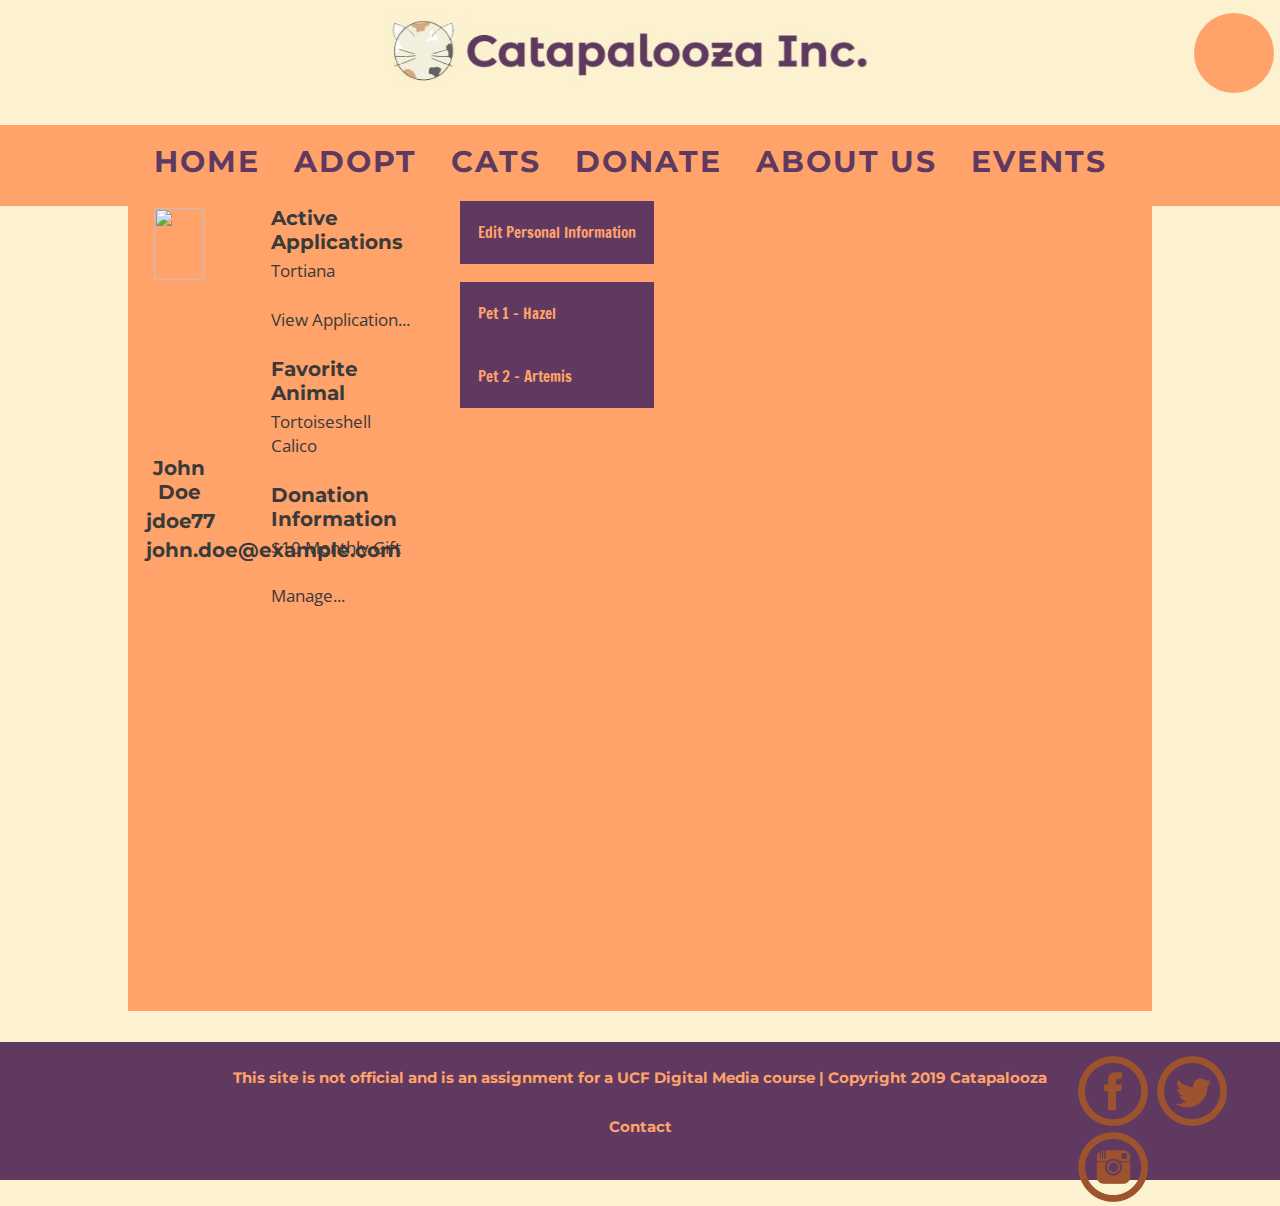
==== wd40-DS1/account.html @ 1e004861 "Edits to Accounts page" ====
<!DOCTYPE html>
<html>
<head>
	<meta charset="UTF-8">
	<title>Account Page</title>
	<link rel="stylesheet" type="text/css" href="css/styles2.css">
	<script src="https://ajax.googleapis.com/ajax/libs/jquery/1.8.3/jquery.min.js"></script>
	<link href='https://fonts.googleapis.com/css?family=Francois+One' rel='stylesheet' type='text/css'>
	<link href='https://fonts.googleapis.com/css?family=Montserrat:700,400' rel='stylesheet' type='text/css'>
	<link href='https://fonts.googleapis.com/css?family=Open+Sans' rel='stylesheet' type='text/css'>
    <script type="text/javascript" src="script.js"></script>
    <link rel="stylesheet" href="https://unpkg.com/purecss@1.0.1/build/pure-min.css" integrity="sha384-oAOxQR6DkCoMliIh8yFnu25d7Eq/PHS21PClpwjOTeU2jRSq11vu66rf90/cZr47" crossorigin="anonymous">
</head>
<body id="Account">

  <div id="page-wrap">
	<div class="header">
		<div class="accountman" id="login"></div>
        <div class="accountman pure-u-1-1" id="signin">
        <form class="form" id="form1">

          <p class="username pure-u-2-5">
            <input name="username" type="text" class="validate[required,custom[onlyLetter],length[0,100]] feedback-input" placeholder="username" id="username" /></p>
            <p class="password pure-u-2-5"><input name="password" type="text" class="validate[required,custom[onlyLetter],length[0,100]] feedback-input" placeholder="password" id="password" />
            </p>
            <input type="button" class="button_blue pure-u-1-5" id="yikes" value="Login">
            </form>
        </div>
        <div id="logo">
                        <a href="home.html"><img id="logoimage" src="images/logo.JPG" alt="Logo"></a>

        </div>
				<nav>
            <ul class="nav-bar">
                <li><a href="home.html">Home</a></li>
                <li ><a href="adopt.html" >Adopt</a></li>
                <li><a href="cats.html">Cats</a></li>
                <li><a href="donate.html">Donate</a></li>
                <li><a href="about.html">About Us</a></li>
                <li><a href="events.html">events</a></li>

            </ul>
        </nav>

   </div>

    </div>

    <div class="accountarea">
        <div class="section1 pure-u-6-24">
        <img src="https://picsum.photos/200/300">
        <h3>John Doe</h3>
        <h3>jdoe77</h3>
        <h3>john.doe@example.com</h3>
        </div>
        <div class="section4 pure-u-3-8">
        <h3>Active Applications</h3>
        <p>Tortiana</p>
				<p>View Application...</p>
        <h3>Favorite Animal</h3>
        <p>Tortoiseshell Calico</p>
        <h3>Donation Information</h3>
        <p>$10 Monthly Gift</p>
				<p class="link">Manage...</p>
        </div>

        <div class="section6 pure-u-13-24">

        <button type="button" class="collapsible" id="collapsible">Edit Personal Information</button>
            <div class="content">
            <p>Email:</p>
						<p>Username:</p>
						<p class="link">Change password...</p>
            </div>

						<br>

            <button type="button" class="collapsible" id="collapsible">Pet 1 - Hazel</button>
            <div class="content">
            <p>Lorem ipsum dolor sit amet, consectetur adipisicing elit, sed do eiusmod tempor incididunt ut labore et dolore magna aliqua. Ut enim ad minim veniam, quis nostrud exercitation ullamco laboris nisi ut aliquip ex ea commodo consequat.</p>
						<p class="link">Edit...</p>
						</div>

            <button type="button" class="collapsible" id="collapsible">Pet 2 - Artemis</button>
            <div class="content">
            <p>Lorem ipsum dolor sit amet, consectetur adipisicing elit, sed do eiusmod tempor incididunt ut labore et dolore magna aliqua. Ut enim ad minim veniam, quis nostrud exercitation ullamco laboris nisi ut aliquip ex ea commodo consequat.</p>
						<p class="link">Edit...</p>
						</div>

        </div>

    </div>

    <script>
var coll = document.getElementsByClassName("collapsible");
var i;

for (i = 0; i < coll.length; i++) {
  coll[i].addEventListener("click", function() {
    this.classList.toggle("active");
    var content = this.nextElementSibling;
    if (content.style.display === "block") {
      content.style.display = "none";
    } else {
      content.style.display = "block";
    }
  });
}
</script>

<footer>
    <div class="footer-social pure-u-1-5" >
        <ul>
            <li><a href="http://www.facebook.com"><img src='images/facebook-dark.png' /></a></li>
            <li><a href="http://www.twitter.com"><img src='images/twitter-dark.png' /></a></li>
            <li><a  href="http://www.instagram.com"><img src='images/instagram-dark.png' /></a></li>
        </ul>
    </div>
    <div class="pure-u-2-5">
    <h3>This site is not official and is an assignment for a UCF Digital Media course | Copyright 2019 Catapalooza</h3></div>
    <div class="pure-u-1-5"><h3>Contact</h3></div>

</footer>

</body>
</html>
---- wd40-DS1/css/styles2.css ----
html, body, ul, ol, li, form, fieldset, legend
{
	margin: 0;
	padding: 0;
}

h1, h2, h3, h4, h5, h6, p { margin: 0; }

fieldset,img { border: 0; }


li { list-style: none; }

sup { vertical-align: text-top; }

sub { vertical-align: text-bottom; }


#logo {
    width: 40%;
    height: 100%;
	margin:auto;
	padding-top: 1%;
    padding-bottom: 1%;
	background-color: ;
}

#logo img {
    width: 100%;
    height: auto;
}

#map {
    text-align:center;
}
.header{
    background-color: ;
    position: relative;
    height: 11vh;
    margin-bottom: 6%;
}

nav{
 background-color: #FFA36B;
 height: 50%;
 padding-bottom: 2.5%;

}
.nav-bar{
	text-align: center;
    color: #603960;
}
.nav-bar > li {
    display:inline-flex;
    line-height:40px;
    text-align: center;
    margin:0;
    padding:0;
    padding-right:20px;
 }
nav a {
        display:block;
        padding-top:17px;
        padding-right:10px;
        color:#603960;
        text-decoration: none;
        font-family: 'Montserrat', sans-serif;
        text-transform:uppercase;
        font-size:30px;
        letter-spacing: 2px;
        font-weight:bold;
    }
nav .activeNav{
    border-bottom: 7px solid #603960 ;
}
.accountman{
	width: 80px;
	height:80px;
	float: right;
	position: relative;
	margin-top:1%;
	margin-right: .5%;
    display: block;
}
#login{
    border-radius: 50%;
	background-color: #FFA36B;
	background-image: url("https://upload.wikimedia.org/wikipedia/commons/thumb/7/7c/User_font_awesome.svg/1024px-User_font_awesome.svg.png");
	background-size: cover;
}
#signin{
    display: none;
    margin-top: 0px;
    width: 300px;
    background-color: ;
}
#signin .password, #signin .username, #signin button{
    display: inline-flex;
    position: relative;
    float: left;
    outline: none;
    font-family: 'OpenSansReg', sans-serif;
    font-size: 1em;
    height: 100%;
}


#page-wrap {
     margin: 0 auto;
}

h1 {
    text-align:center;
    font-family: 'Montserrat', sans-serif;
    font-size:65px;
    letter-spacing:5px;
    padding-top:15px;
    color:#3a3a3a;
}

h2 {
    text-align:center;
    font-family: 'Montserrat', sans-serif;
    font-size:55px;
    letter-spacing:5px;
    padding-top:15px;
    color:#3a3a3a;
}

h3 {
    text-align:left;
    font-family: 'Montserrat', sans-serif;
    font-size:20px;
    letter-spacing:0px;
    color:#3a3a3a;
    width:65%;
    margin: 5px auto;
}

h4 {
    text-align:left;
    font-family: 'Montserrat', sans-serif;
    font-size:20px;
    letter-spacing:0px;
    color:#3a3a3a;
    width:65%;
    margin: 5px auto;
    padding-top:16px;
    padding-bottom:10px;
}

p {
    text-align:left;
    font-size:17px;
    font-family: 'Open Sans', sans-serif;
    line-height: 1.4em;
    padding:0px;
    padding-bottom:20px;
    width:65%;
    margin: 5px auto;
    color:#3a3a3a;
}



body {
    background-color: #FCF2CF;
    margin:0px;
}

#home .module {
  background-image:url("https://s3.amazonaws.com/filestore.rescuegroups.org/8569/pictures/animals/14696/14696131/67543922_500x378.jpg");
  background-size: cover;
  width: 50%;
  height: 500px;
  position: relative;
  float: right;
  margin-top: 2%;
  margin-right: 20px;

}


#contentsection1 {
    background-color: ;
    width: 44.5%;
    float: right;
    margin-top: 3.5%;
    margin-right: 0px;
}

.slideshow-container {
    max-width: 1000px;
    position: relative;
    margin: auto;
}
.slideshow-container img{
    width: 100%;
    height: 100%;
}

.mySlides {
  display: none;
  height: 400px;
  border: solid 1px black;
}

.prev,
.next {
    cursor: pointer;
    position: absolute;
    top: 50%;
    width: auto;
    margin-top: -22px;
    padding: 16px;
    color: #222428;
    font-weight: bold;
    font-size: 30px;
    transition: .6s ease;
    border-radius: 0 3px 3px 0
}

.next {
    right: -50px;
    border-radius: 3px 3px 3px 3px
}

.prev {
    left: -50px;
    border-radius: 3px 3px 3px 3px
}

.prev:hover,
.next:hover {
    color: #f2f2f2;
    background-color: rgba(0, 0, 0, 0.8)
}

.text {
    color: #f2f2f2;
    font-size: 15px;
    padding-top: 12px;
    padding-bottom: 12px;
    position: absolute;
    bottom: 0;
    width: 100%;
    text-align: center;
    background-color: #222428
}

.numbertext {
    color: #f2f2f2;
    font-size: 12px;
    padding: 8px 12px;
    position: absolute;
    top: 0
}

.dot {
    cursor: pointer;
    height: 15px;
    width: 15px;
    margin: 0 2px;
    background-color: #bbb;
    border-radius: 50%;
    display: inline-block;
    transition: background-color .6s ease
}

.active,
.dot:hover {
    background-color: #717171
}

#about .module {
  background-image:url("https://picsum.photos/1000/500");
  background-size: cover;
  width: 100%;
  height: 500px;
  position: relative;
  float: left;
    display:block;
}

#offerings .module {
  background-image:url("https://picsum.photos/1000/500");
  background-size: cover;
  width: 100%;
  height: 500px;
  position: relative;
  float: left;
    display:block;
}



.mid h1 {
  font-family: 'Francois One', sans-serif;
    font-size:55px;
    letter-spacing:3px;
  color: white;
  text-transform: uppercase;
  margin: 0;
  position: absolute;
  top: 50%;
  left: 50%;
  transform: translate(-50%, -50%);
}

footer {
    background-color: #603960;
    position: static;
    bottom: 0%;
    padding-bottom: 3%;
}

footer h3 {
    text-align:center;
    padding-top:2%;
    font-size:15px;
    color: #FFA36B;
}

button {
  display: block;
  padding: 8px 25px;
  font-size: 22px;
  font-family: 'Francois One', sans-serif;
  line-height: 1.8;
  appearance: none;
  box-shadow: none;
  border-radius: 0;
}

button:focus {
  outline: none;
}


.footer-social {
    float: right;
    margin-top: 1%;
}
ul {
    padding:0;
    margin:0 0 0 10px;
}
.footer-social li {
    float:left;
    list-style:none;
    margin-left:4%;
}

.footer-social img {
    width:70px;
    padding-top:2%;
    filter: hue-rotate(210deg);
}

.centeredimage {
    text-align:center;
    width:10%;
}

.footer-social span { }

.gallery{
    width: 70%;
    margin-left: auto;
    margin-right: auto;
    height: 220vh;
    margin-bottom: 1%;
    background-color: ;
}

.gallery img{
    width: 100%;
    margin: 10px;
    transition: transform .2s; /* Animation */
}

.gallery img:hover{
     transform: scale(1.5); /* (150% zoom - Note: if the zoom is too large, it will go outside of the viewport) */
}
.image_container{
    position: relative;
    margin-left: 3%;
    margin-right: 3%;
    margin-top: 2%;
    width: 100%;
    height: 40%;
}

.filterDiv {
  float: left;
  width: 200px;
  height: 150px;
  text-align: center;
  position: relative;
  padding: 1%;
  background-color: ;
}

.numbers{
}
.numbers h2{
    text-align: center;
    vertical-align: text-top;
    padding: 0px 0px 0px 0px;
}

.show {
  display: block;
}

.container {
  margin-top: 20px;
  overflow: hidden;
}

/* Style the buttons */
.btn {
  border: none;
  outline: none;
  padding: 12px 16px;
  background-color: #f1f1f1;
  cursor: pointer;
  float: left;
}

.btn:hover {
  background-color: #ddd;
}

.btn.active {
  background-color: #666;
  color: white;
}

.myBtnContainer{
        display: block;
    }
#centered p {
    text-align:center;
}

.about_owners h2{

    font-size: 2em;
}

.hours h2{

    font-size: 2em;
}

.location h2{

    font-size: 2em;
}

.paddling_info h2{
    padding-top: 40px;
    padding-bottom: 20px;
    font-size: 2em;
}

.excursion_info h2{
    padding-top: 40px;
    padding-bottom: 20px;
    font-size: 2em;
}

.social h2{
    padding-top: 50px;
    font-size: 2em;
}

.reviews h2{
    padding-top: 50px;
    padding-bottom: 10px;
    font-size: 2em;
}

.gallery h2{
    padding-top: 80px;
    padding-bottom: 20px;
    font-size: 2em;
}

#reserve{

    margin-left: 17%;
    padding-bottom: 50px;
    padding-top: 50px;
}



#signin .button_blue {
	border: 1px solid #FFA36B;
	padding: 6px;
	background-color: #FFA36B;
	font: #fff;
	text-decoration: none;
	color: #fff;
    margin-top: 2%;
    z-index: 1;
}
   .button_blue {
	font-family: 'OpenSansReg', sans-serif;
	border-radius: 7px;
	border: 3px solid #FFA36B;
	padding: 10px 20px;
	background-color: #FFA36B;
	font: #000;
	text-decoration: none;
	color: #000;
	font-size: 1em;
    position: relative;
    margin: auto;
}


.button_blue:hover {
	background-color: #603960;
	border: 3px solid #603960;
    color: #FFA36B;
}


.donationform{
    position: relative;
    display: inline-block;
}
.adonationform{
    width: 45%;
    float: left;
    background-color: ;
    margin-left: 3%;
}


.otherdonate #container{
    width: 45%;
    float: right;
    /*background-color: aqua;*/
    margin-right: 3%;
    padding: 2%;
    position: relative;
}

.amazon img{
    width: 100%;
   /* background-color: yellow;*/
    margin-left: 0px;
    margin-bottom: 0px;
    position: relative;
}

.amazon img:hover{
    transform: none;
}

.otherdonate h2{
    /*background-color: forestgreen;*/
    padding-top: 0px;
}

.otherdonate .donateimgz{
    background-color: ;
    float: left;
    margin-left: 0%;
    margin-top: 0%;
    display: inline-flex;
    width: 100%;
}

.otherdonate #container{
    background-color: ;
    overflow: hidden;
    margin-bottom: 0px;
    height: auto;
}

.otherdonate .donateimgz img{
    width: 100%;
    position: relative;
}
.otherdonate .donateimgz h3{
    margin: 2%;
    width: 205px;
    line-height: 1.5em;
    margin-top: -24%;
    text-align: center;
}
input {
    margin-left: auto;
    margin-right: auto;
    outline: none;
    padding:10px;
    width: 50%;
    border-radius: 7px;
    font-family: 'OpenSansReg', sans-serif;
    font-size: 1em;
}
.donatepage input[type="datalist"] {
    margin-left: 17.5%;
    outline: none;
    padding:10px;
    width: 20%;
    border-radius: 7px;
    font-family: 'OpenSansReg', sans-serif;
    font-size: 1em;
}
input[type="textarea"] {
    height: 150px;
}

#contentSection_contact{
   margin-left: 20%;

}

.text input{
    padding-bottom: 60px;
}

.otherdonation{
    overflow: visible;
}

.accountarea{
    width: 80vw;
    height: 90vh;
    position: relative;
    background-color: #FFA36B;
    margin-top: 2%;
    margin-bottom: 2%;
    margin-left: 10%;
    margin-right: 10%;
    display: inline-flex;
}

.section1{
    width: 10%;
    height: 100%;
    background-color:;
    position: relative;
    text-align: center;
}
.section1 img{
    width: 70%;
    height: 30%;
    position: relative;
    margin-top: 6%;
}
.section1 h3{
    text-align: center;

}
.section4{
    height: 10%;
    height: 100%;
    background-color:;
}
.section6{
    height: 10%;
    height: 100%;
    background-color:;
}

.collapsible {
  background-color: #603960;
  color: #FFA36B;
  cursor: pointer;
  padding: 18px;
  width: 100%;
  border: none;
  text-align: left;
  outline: none;
  font-size: 15px;
}

.active, .collapsible:hover {
  background-color: #555;
  color: #FFA36B;
}

.content {
  padding: 0 18px;
  display: none;
  overflow: hidden;
  background-color: #FCF2CF;
  border: 1px solid black;
}

.metatagz{
    text-align: center;
    background-color: grey;
    width: 30%;
    height: 5%;
    margin: 1%;
    border-radius: 30px 30px 30px 30px;
    position: relative;
    display: inline-flex;
    padding: 1px;
}

.metatagz p{
    color: #fff;
    text-align: center;
}

.smol{
    text-align: center;
    width: 100%;
    position: relative;
    margin-top: 3%;
    background-color: ;
}
.smol img{
    display: inline-flex;
    width: 23%;
    margin: auto;
    margin-left: 1%;
}

.section12{
    width: 10%;
    height: 100%;
    background-color:;
    position: relative;
    text-align: center;
}
.section12 h3{
    text-align: center;

}


.metatagz1{
    text-align: center;
    background-color: grey;
    width: 10%;
    height: 5%;
    margin: 1%;
    border-radius: 30px 30px 30px 30px;
    position: relative;
    display: inline-flex;
    padding: 1px;
}

.metatagz1 p{
    color: #fff;
    text-align: center;
}

.checkFilter{
    margin: auto;
    text-align: left;
    width: 30%;
    height: 40%;
    background-color: grey;
    display: none;
}

#cats h1{
    font-size: 150px;
    margin-bottom: 0%;
    background-color: ;
}

#cats .filters h2{
    padding-top: 0%;
    background-color: ;
}
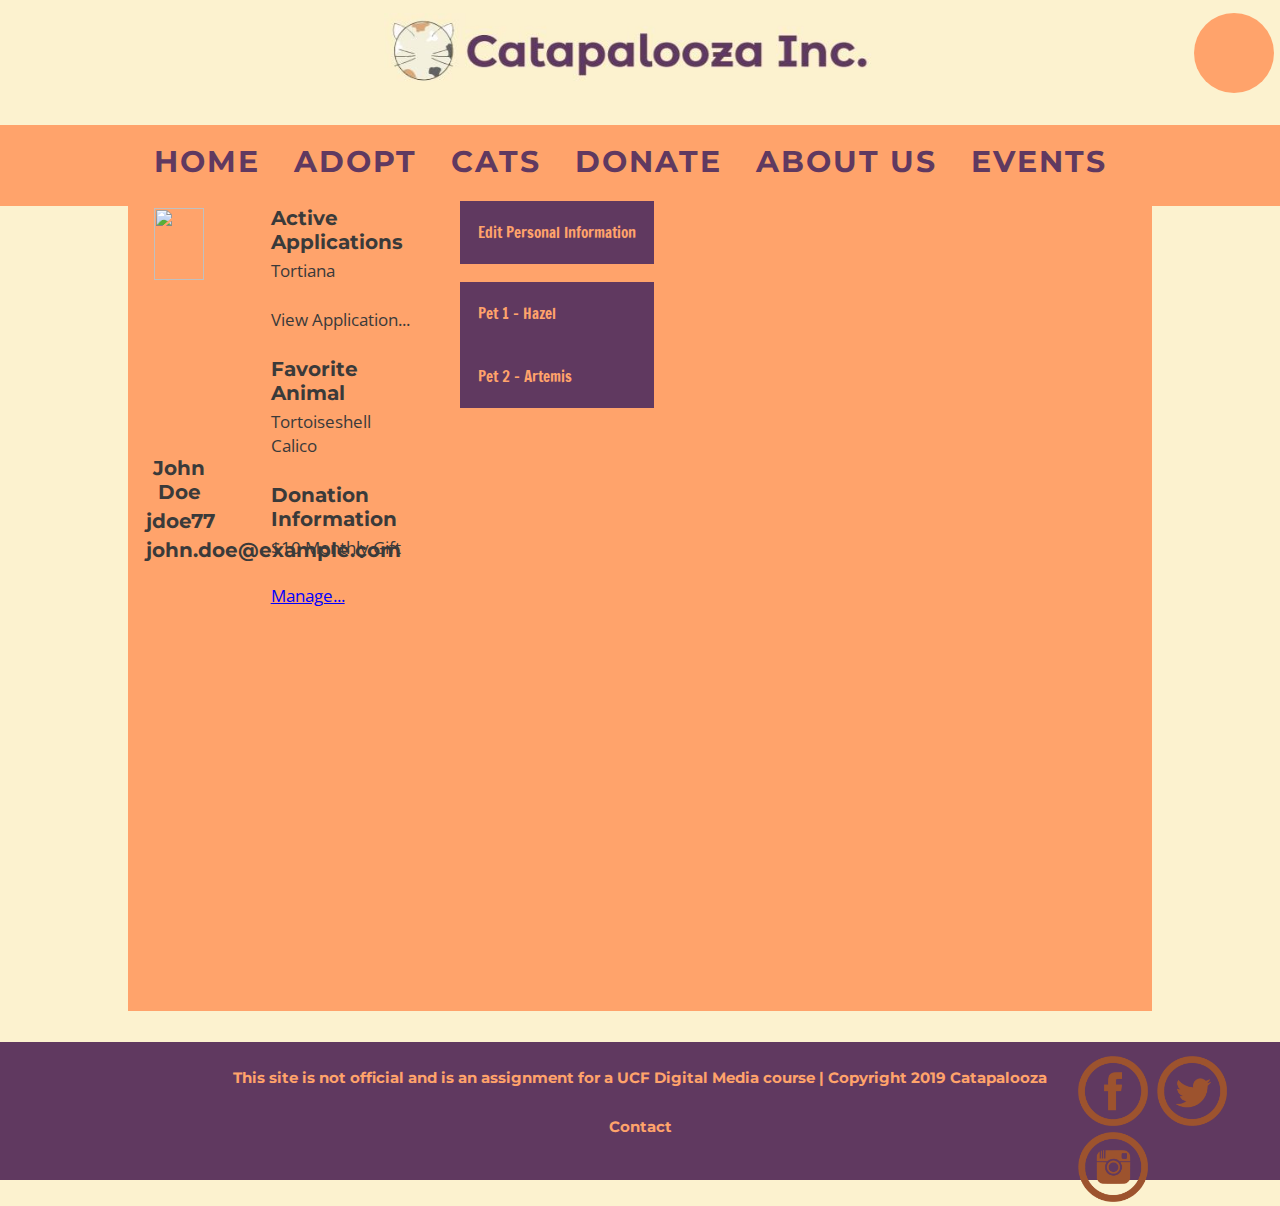
==== commit 5f4ebc7d: "Update account.html" ====
--- a/wd40-DS1/account.html
+++ b/wd40-DS1/account.html
@@ -69,7 +69,11 @@
         <button type="button" class="collapsible" id="collapsible">Edit Personal Information</button>
             <div class="content">
             <p>Email:</p>
-						<p>Username:</p>
+            <input>
+            <p class="link">Update Email</p>
+            <p>Username:</p>
+            <input>
+            <p class="link">Update Username</p>
 						<p class="link">Change password...</p>
             </div>
 
--- a/wd40-DS1/css/styles2.css
+++ b/wd40-DS1/css/styles2.css
@@ -775,3 +775,8 @@
     padding-top: 0%;
     background-color: ;
 }
+
+.link {
+    color: blue;
+    text-decoration: underline;
+}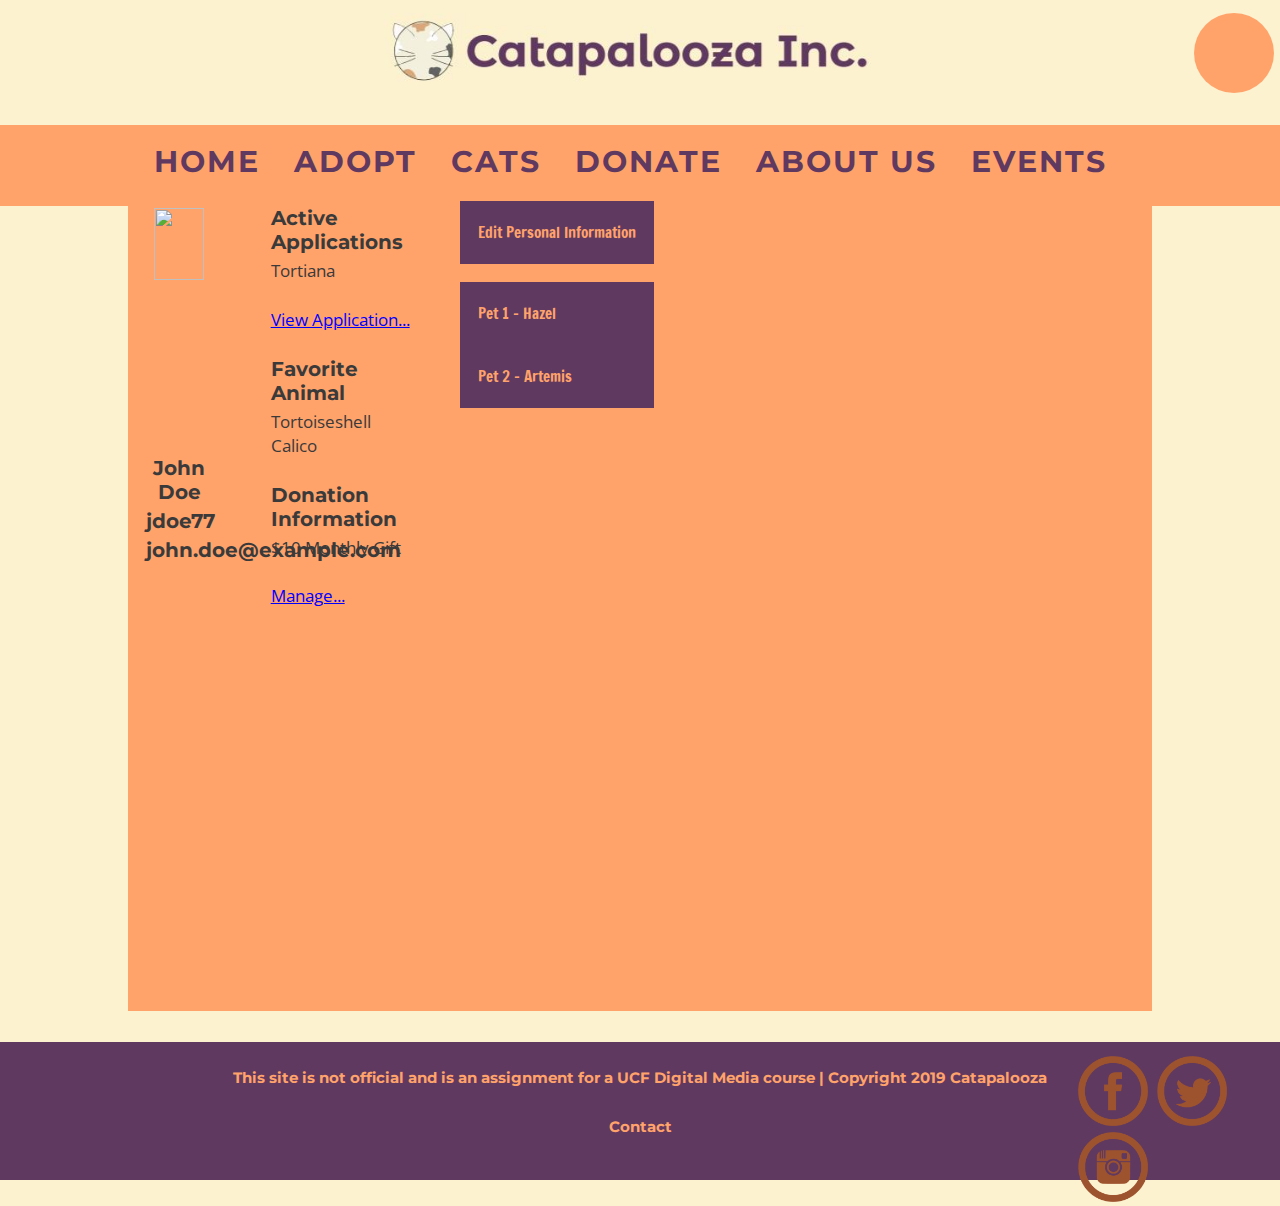
==== commit 0811639d: "Update account.html" ====
--- a/wd40-DS1/account.html
+++ b/wd40-DS1/account.html
@@ -56,7 +56,7 @@
         <div class="section4 pure-u-3-8">
         <h3>Active Applications</h3>
         <p>Tortiana</p>
-				<p>View Application...</p>
+        <p class="link">View Application...</p>
         <h3>Favorite Animal</h3>
         <p>Tortoiseshell Calico</p>
         <h3>Donation Information</h3>
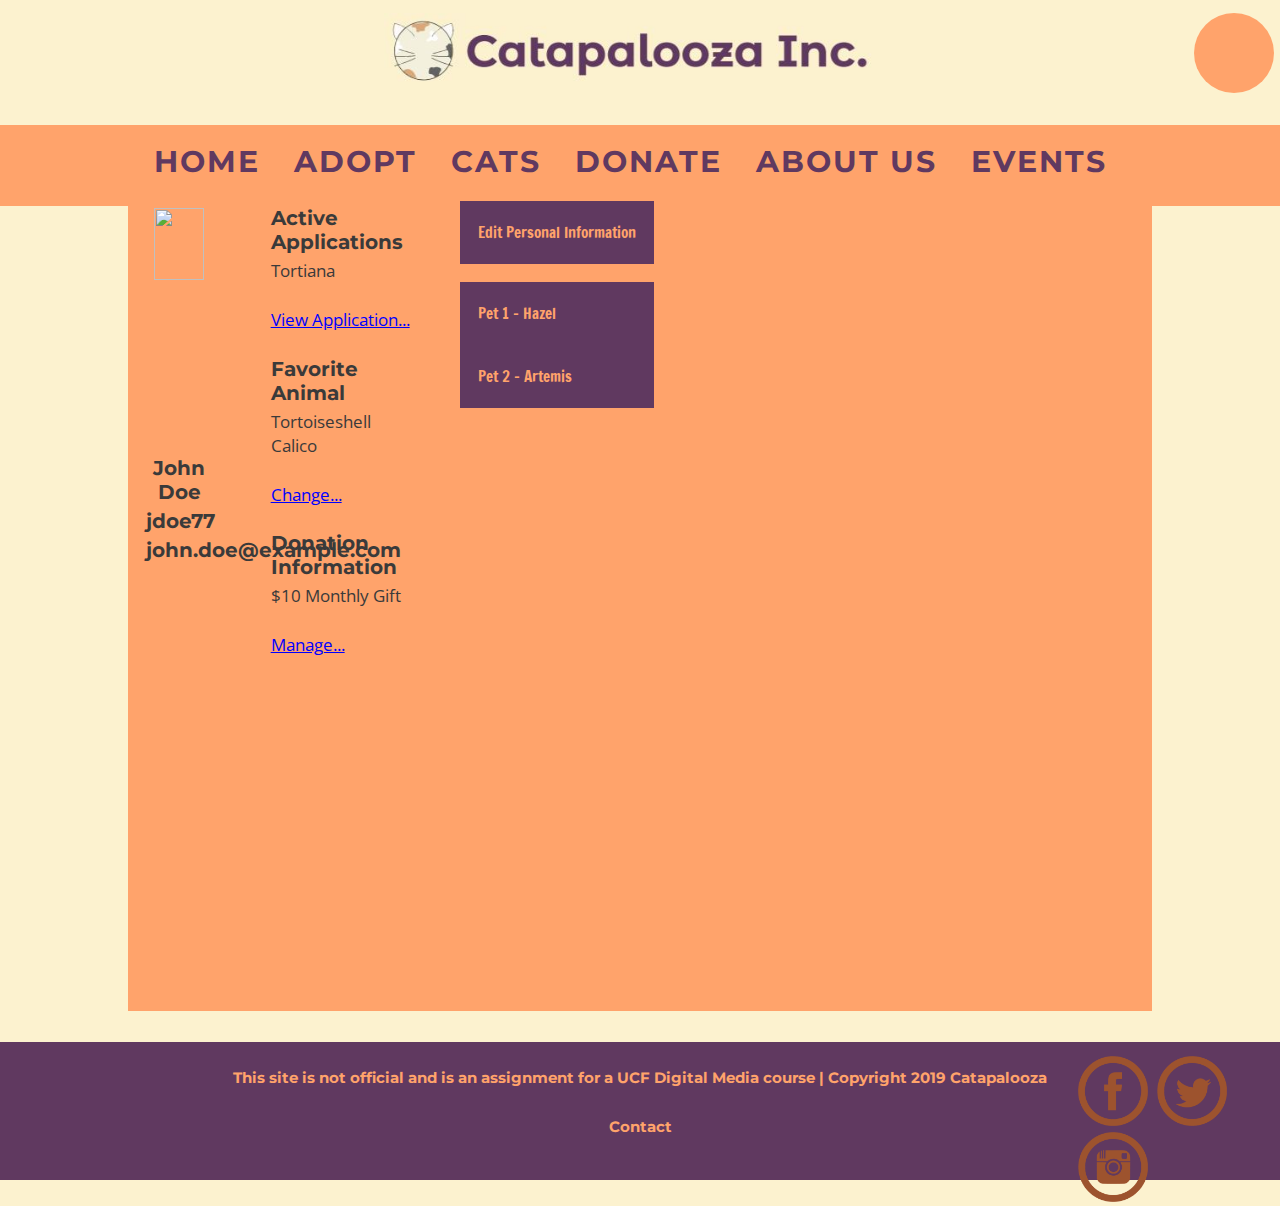
==== commit 8099fd9f: "Update account.html" ====
--- a/wd40-DS1/account.html
+++ b/wd40-DS1/account.html
@@ -59,6 +59,7 @@
         <p class="link">View Application...</p>
         <h3>Favorite Animal</h3>
         <p>Tortoiseshell Calico</p>
+        <p class="link">Change...</p>
         <h3>Donation Information</h3>
         <p>$10 Monthly Gift</p>
 				<p class="link">Manage...</p>
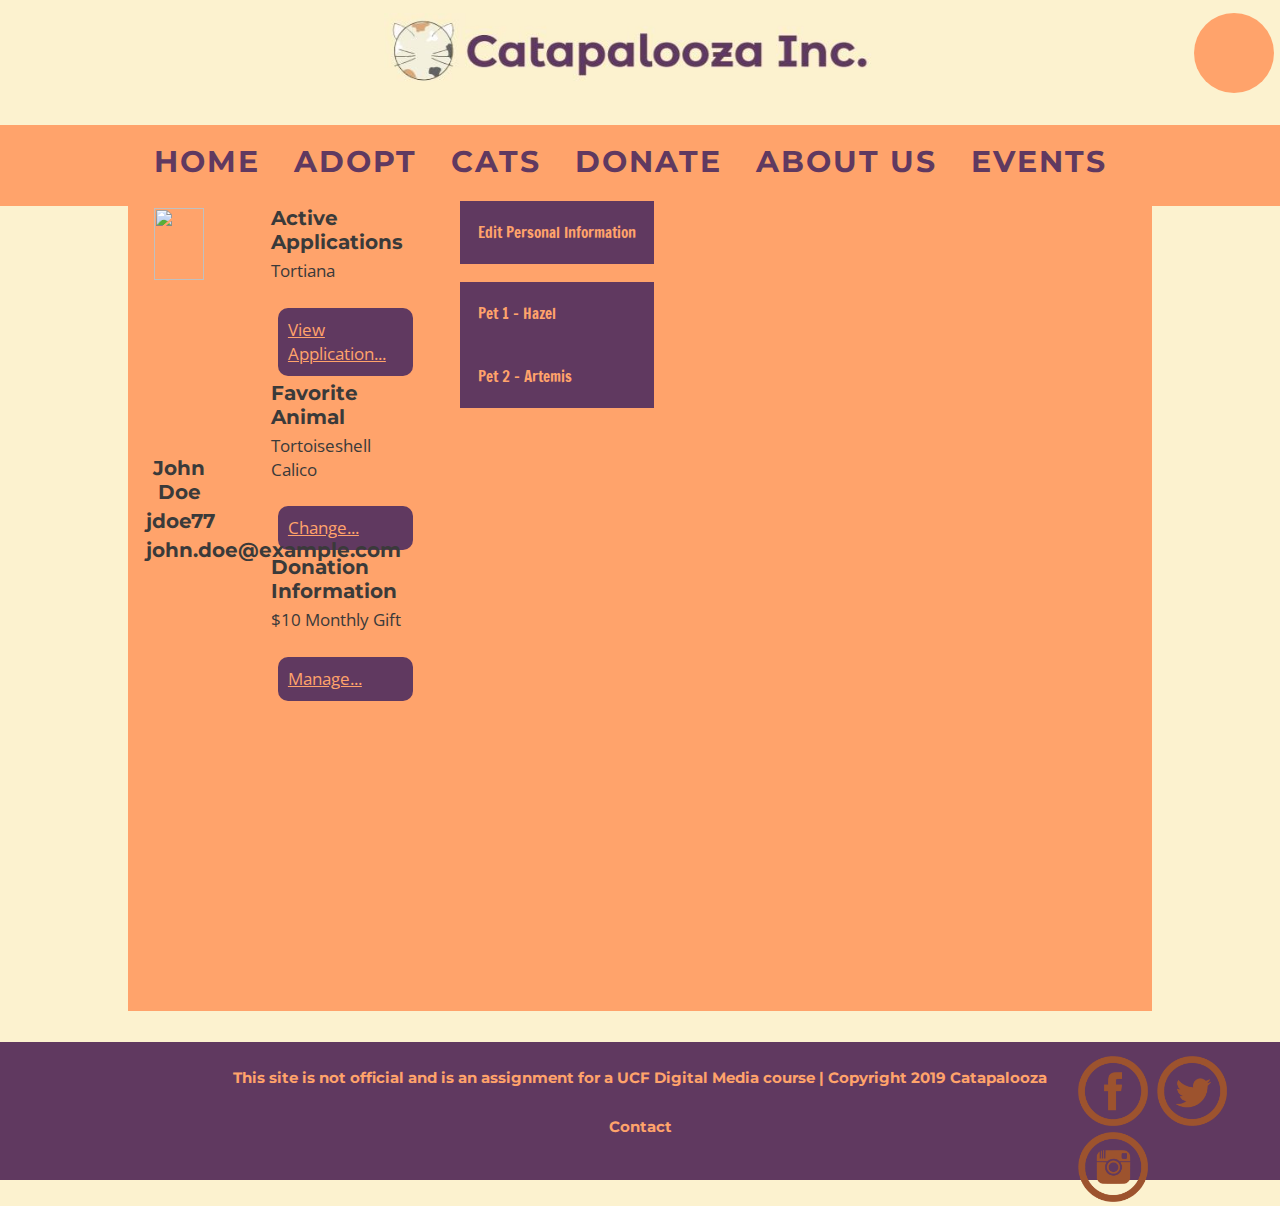
==== commit 6e1120e1: "Update account.html" ====
--- a/wd40-DS1/account.html
+++ b/wd40-DS1/account.html
@@ -33,7 +33,7 @@
 				<nav>
             <ul class="nav-bar">
                 <li><a href="home.html">Home</a></li>
-                <li ><a href="adopt.html" >Adopt</a></li>
+                <li><a href="adopt.html" >Adopt</a></li>
                 <li><a href="cats.html">Cats</a></li>
                 <li><a href="donate.html">Donate</a></li>
                 <li><a href="about.html">About Us</a></li>
--- a/wd40-DS1/css/styles2.css
+++ b/wd40-DS1/css/styles2.css
@@ -777,6 +777,10 @@
 }
 
 .link {
-    color: blue;
+    color: #FFA36B;
+    padding: 10px;
+    background-color: #603960;
     text-decoration: underline;
+    border-radius: 10px;
+    width: 50%;
 }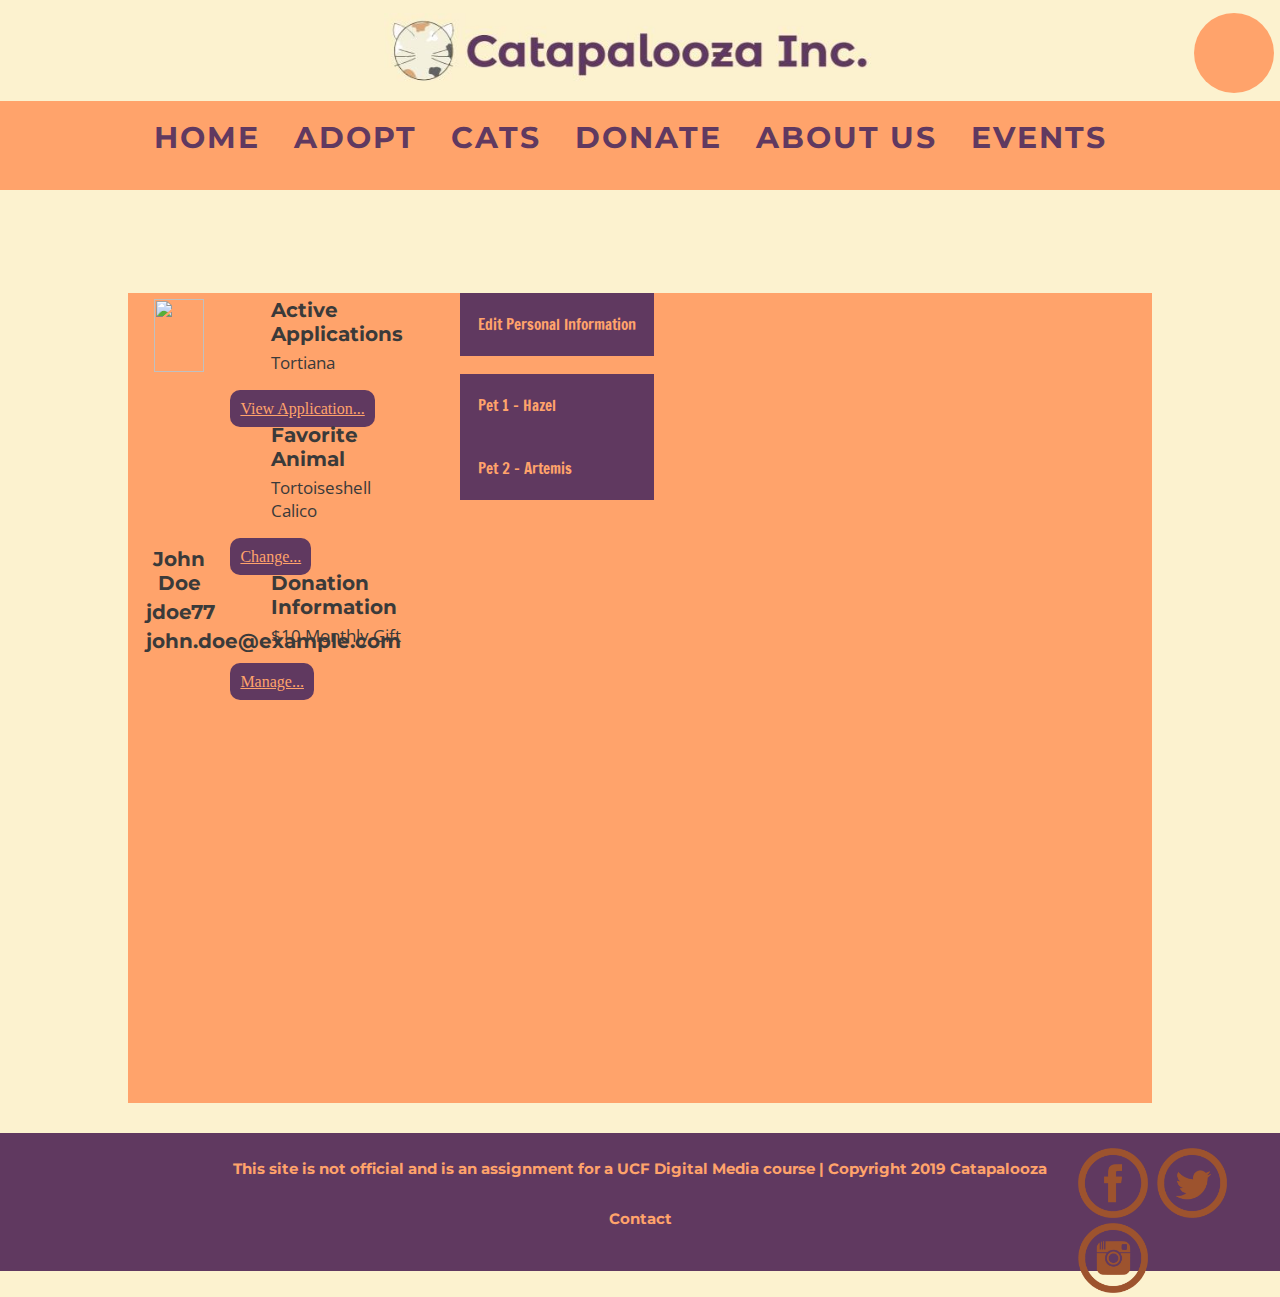
==== commit 00d57a21: "Update account.html" ====
--- a/wd40-DS1/account.html
+++ b/wd40-DS1/account.html
@@ -56,13 +56,13 @@
         <div class="section4 pure-u-3-8">
         <h3>Active Applications</h3>
         <p>Tortiana</p>
-        <p class="link">View Application...</p>
+        <a class="link" href="#">View Application...</a>
         <h3>Favorite Animal</h3>
         <p>Tortoiseshell Calico</p>
-        <p class="link">Change...</p>
+        <a class="link" href="#">Change...</a>
         <h3>Donation Information</h3>
         <p>$10 Monthly Gift</p>
-				<p class="link">Manage...</p>
+				<a class="link" href="#">Manage...</a>
         </div>
 
         <div class="section6 pure-u-13-24">
@@ -71,11 +71,11 @@
             <div class="content">
             <p>Email:</p>
             <input>
-            <p class="link">Update Email</p>
+            <a class="link" href="#">Update Email</a>
             <p>Username:</p>
             <input>
-            <p class="link">Update Username</p>
-						<p class="link">Change password...</p>
+            <a class="link" href="#">Update Username</a>
+						<a class="link" href="#">Change password...</a>
             </div>
 
 						<br>
@@ -83,13 +83,15 @@
             <button type="button" class="collapsible" id="collapsible">Pet 1 - Hazel</button>
             <div class="content">
             <p>Lorem ipsum dolor sit amet, consectetur adipisicing elit, sed do eiusmod tempor incididunt ut labore et dolore magna aliqua. Ut enim ad minim veniam, quis nostrud exercitation ullamco laboris nisi ut aliquip ex ea commodo consequat.</p>
-						<p class="link">Edit...</p>
+						<p><a class="link" href="#">Edit...</a></p>
+						<p><a class="link" href="catprofile.html">More...</a></p>
 						</div>
 
             <button type="button" class="collapsible" id="collapsible">Pet 2 - Artemis</button>
             <div class="content">
             <p>Lorem ipsum dolor sit amet, consectetur adipisicing elit, sed do eiusmod tempor incididunt ut labore et dolore magna aliqua. Ut enim ad minim veniam, quis nostrud exercitation ullamco laboris nisi ut aliquip ex ea commodo consequat.</p>
-						<p class="link">Edit...</p>
+						<p><a class="link" href="#">Edit...</a></p>
+						<p><a class="link" href="catprofile.html">More...</a></p>
 						</div>
 
         </div>
--- a/wd40-DS1/css/styles2.css
+++ b/wd40-DS1/css/styles2.css
@@ -1,786 +1,784 @@
-html, body, ul, ol, li, form, fieldset, legend
-{
-	margin: 0;
-	padding: 0;
-}
-
-h1, h2, h3, h4, h5, h6, p { margin: 0; }
-
-fieldset,img { border: 0; }
-
-
-li { list-style: none; }
-
-sup { vertical-align: text-top; }
-
-sub { vertical-align: text-bottom; }
-
-
-#logo {
-    width: 40%;
-    height: 100%;
-	margin:auto;
-	padding-top: 1%;
-    padding-bottom: 1%;
-	background-color: ;
-}
-
-#logo img {
-    width: 100%;
-    height: auto;
-}
-
-#map {
-    text-align:center;
-}
-.header{
-    background-color: ;
-    position: relative;
-    height: 11vh;
-    margin-bottom: 6%;
-}
-
-nav{
- background-color: #FFA36B;
- height: 50%;
- padding-bottom: 2.5%;
-
-}
-.nav-bar{
-	text-align: center;
-    color: #603960;
-}
-.nav-bar > li {
-    display:inline-flex;
-    line-height:40px;
-    text-align: center;
-    margin:0;
-    padding:0;
-    padding-right:20px;
- }
-nav a {
-        display:block;
-        padding-top:17px;
-        padding-right:10px;
-        color:#603960;
-        text-decoration: none;
-        font-family: 'Montserrat', sans-serif;
-        text-transform:uppercase;
-        font-size:30px;
-        letter-spacing: 2px;
-        font-weight:bold;
-    }
-nav .activeNav{
-    border-bottom: 7px solid #603960 ;
-}
-.accountman{
-	width: 80px;
-	height:80px;
-	float: right;
-	position: relative;
-	margin-top:1%;
-	margin-right: .5%;
-    display: block;
-}
-#login{
-    border-radius: 50%;
-	background-color: #FFA36B;
-	background-image: url("https://upload.wikimedia.org/wikipedia/commons/thumb/7/7c/User_font_awesome.svg/1024px-User_font_awesome.svg.png");
-	background-size: cover;
-}
-#signin{
-    display: none;
-    margin-top: 0px;
-    width: 300px;
-    background-color: ;
-}
-#signin .password, #signin .username, #signin button{
-    display: inline-flex;
-    position: relative;
-    float: left;
-    outline: none;
-    font-family: 'OpenSansReg', sans-serif;
-    font-size: 1em;
-    height: 100%;
-}
-
-
-#page-wrap {
-     margin: 0 auto;
-}
-
-h1 {
-    text-align:center;
-    font-family: 'Montserrat', sans-serif;
-    font-size:65px;
-    letter-spacing:5px;
-    padding-top:15px;
-    color:#3a3a3a;
-}
-
-h2 {
-    text-align:center;
-    font-family: 'Montserrat', sans-serif;
-    font-size:55px;
-    letter-spacing:5px;
-    padding-top:15px;
-    color:#3a3a3a;
-}
-
-h3 {
-    text-align:left;
-    font-family: 'Montserrat', sans-serif;
-    font-size:20px;
-    letter-spacing:0px;
-    color:#3a3a3a;
-    width:65%;
-    margin: 5px auto;
-}
-
-h4 {
-    text-align:left;
-    font-family: 'Montserrat', sans-serif;
-    font-size:20px;
-    letter-spacing:0px;
-    color:#3a3a3a;
-    width:65%;
-    margin: 5px auto;
-    padding-top:16px;
-    padding-bottom:10px;
-}
-
-p {
-    text-align:left;
-    font-size:17px;
-    font-family: 'Open Sans', sans-serif;
-    line-height: 1.4em;
-    padding:0px;
-    padding-bottom:20px;
-    width:65%;
-    margin: 5px auto;
-    color:#3a3a3a;
-}
-
-
-
-body {
-    background-color: #FCF2CF;
-    margin:0px;
-}
-
-#home .module {
-  background-image:url("https://s3.amazonaws.com/filestore.rescuegroups.org/8569/pictures/animals/14696/14696131/67543922_500x378.jpg");
-  background-size: cover;
-  width: 50%;
-  height: 500px;
-  position: relative;
-  float: right;
-  margin-top: 2%;
-  margin-right: 20px;
-
-}
-
-
-#contentsection1 {
-    background-color: ;
-    width: 44.5%;
-    float: right;
-    margin-top: 3.5%;
-    margin-right: 0px;
-}
-
-.slideshow-container {
-    max-width: 1000px;
-    position: relative;
-    margin: auto;
-}
-.slideshow-container img{
-    width: 100%;
-    height: 100%;
-}
-
-.mySlides {
-  display: none;
-  height: 400px;
-  border: solid 1px black;
-}
-
-.prev,
-.next {
-    cursor: pointer;
-    position: absolute;
-    top: 50%;
-    width: auto;
-    margin-top: -22px;
-    padding: 16px;
-    color: #222428;
-    font-weight: bold;
-    font-size: 30px;
-    transition: .6s ease;
-    border-radius: 0 3px 3px 0
-}
-
-.next {
-    right: -50px;
-    border-radius: 3px 3px 3px 3px
-}
-
-.prev {
-    left: -50px;
-    border-radius: 3px 3px 3px 3px
-}
-
-.prev:hover,
-.next:hover {
-    color: #f2f2f2;
-    background-color: rgba(0, 0, 0, 0.8)
-}
-
-.text {
-    color: #f2f2f2;
-    font-size: 15px;
-    padding-top: 12px;
-    padding-bottom: 12px;
-    position: absolute;
-    bottom: 0;
-    width: 100%;
-    text-align: center;
-    background-color: #222428
-}
-
-.numbertext {
-    color: #f2f2f2;
-    font-size: 12px;
-    padding: 8px 12px;
-    position: absolute;
-    top: 0
-}
-
-.dot {
-    cursor: pointer;
-    height: 15px;
-    width: 15px;
-    margin: 0 2px;
-    background-color: #bbb;
-    border-radius: 50%;
-    display: inline-block;
-    transition: background-color .6s ease
-}
-
-.active,
-.dot:hover {
-    background-color: #717171
-}
-
-#about .module {
-  background-image:url("https://picsum.photos/1000/500");
-  background-size: cover;
-  width: 100%;
-  height: 500px;
-  position: relative;
-  float: left;
-    display:block;
-}
-
-#offerings .module {
-  background-image:url("https://picsum.photos/1000/500");
-  background-size: cover;
-  width: 100%;
-  height: 500px;
-  position: relative;
-  float: left;
-    display:block;
-}
-
-
-
-.mid h1 {
-  font-family: 'Francois One', sans-serif;
-    font-size:55px;
-    letter-spacing:3px;
-  color: white;
-  text-transform: uppercase;
-  margin: 0;
-  position: absolute;
-  top: 50%;
-  left: 50%;
-  transform: translate(-50%, -50%);
-}
-
-footer {
-    background-color: #603960;
-    position: static;
-    bottom: 0%;
-    padding-bottom: 3%;
-}
-
-footer h3 {
-    text-align:center;
-    padding-top:2%;
-    font-size:15px;
-    color: #FFA36B;
-}
-
-button {
-  display: block;
-  padding: 8px 25px;
-  font-size: 22px;
-  font-family: 'Francois One', sans-serif;
-  line-height: 1.8;
-  appearance: none;
-  box-shadow: none;
-  border-radius: 0;
-}
-
-button:focus {
-  outline: none;
-}
-
-
-.footer-social {
-    float: right;
-    margin-top: 1%;
-}
-ul {
-    padding:0;
-    margin:0 0 0 10px;
-}
-.footer-social li {
-    float:left;
-    list-style:none;
-    margin-left:4%;
-}
-
-.footer-social img {
-    width:70px;
-    padding-top:2%;
-    filter: hue-rotate(210deg);
-}
-
-.centeredimage {
-    text-align:center;
-    width:10%;
-}
-
-.footer-social span { }
-
-.gallery{
-    width: 70%;
-    margin-left: auto;
-    margin-right: auto;
-    height: 220vh;
-    margin-bottom: 1%;
-    background-color: ;
-}
-
-.gallery img{
-    width: 100%;
-    margin: 10px;
-    transition: transform .2s; /* Animation */
-}
-
-.gallery img:hover{
-     transform: scale(1.5); /* (150% zoom - Note: if the zoom is too large, it will go outside of the viewport) */
-}
-.image_container{
-    position: relative;
-    margin-left: 3%;
-    margin-right: 3%;
-    margin-top: 2%;
-    width: 100%;
-    height: 40%;
-}
-
-.filterDiv {
-  float: left;
-  width: 200px;
-  height: 150px;
-  text-align: center;
-  position: relative;
-  padding: 1%;
-  background-color: ;
-}
-
-.numbers{
-}
-.numbers h2{
-    text-align: center;
-    vertical-align: text-top;
-    padding: 0px 0px 0px 0px;
-}
-
-.show {
-  display: block;
-}
-
-.container {
-  margin-top: 20px;
-  overflow: hidden;
-}
-
-/* Style the buttons */
-.btn {
-  border: none;
-  outline: none;
-  padding: 12px 16px;
-  background-color: #f1f1f1;
-  cursor: pointer;
-  float: left;
-}
-
-.btn:hover {
-  background-color: #ddd;
-}
-
-.btn.active {
-  background-color: #666;
-  color: white;
-}
-
-.myBtnContainer{
-        display: block;
-    }
-#centered p {
-    text-align:center;
-}
-
-.about_owners h2{
-
-    font-size: 2em;
-}
-
-.hours h2{
-
-    font-size: 2em;
-}
-
-.location h2{
-
-    font-size: 2em;
-}
-
-.paddling_info h2{
-    padding-top: 40px;
-    padding-bottom: 20px;
-    font-size: 2em;
-}
-
-.excursion_info h2{
-    padding-top: 40px;
-    padding-bottom: 20px;
-    font-size: 2em;
-}
-
-.social h2{
-    padding-top: 50px;
-    font-size: 2em;
-}
-
-.reviews h2{
-    padding-top: 50px;
-    padding-bottom: 10px;
-    font-size: 2em;
-}
-
-.gallery h2{
-    padding-top: 80px;
-    padding-bottom: 20px;
-    font-size: 2em;
-}
-
-#reserve{
-
-    margin-left: 17%;
-    padding-bottom: 50px;
-    padding-top: 50px;
-}
-
-
-
-#signin .button_blue {
-	border: 1px solid #FFA36B;
-	padding: 6px;
-	background-color: #FFA36B;
-	font: #fff;
-	text-decoration: none;
-	color: #fff;
-    margin-top: 2%;
-    z-index: 1;
-}
-   .button_blue {
-	font-family: 'OpenSansReg', sans-serif;
-	border-radius: 7px;
-	border: 3px solid #FFA36B;
-	padding: 10px 20px;
-	background-color: #FFA36B;
-	font: #000;
-	text-decoration: none;
-	color: #000;
-	font-size: 1em;
-    position: relative;
-    margin: auto;
-}
-
-
-.button_blue:hover {
-	background-color: #603960;
-	border: 3px solid #603960;
-    color: #FFA36B;
-}
-
-
-.donationform{
-    position: relative;
-    display: inline-block;
-}
-.adonationform{
-    width: 45%;
-    float: left;
-    background-color: ;
-    margin-left: 3%;
-}
-
-
-.otherdonate #container{
-    width: 45%;
-    float: right;
-    /*background-color: aqua;*/
-    margin-right: 3%;
-    padding: 2%;
-    position: relative;
-}
-
-.amazon img{
-    width: 100%;
-   /* background-color: yellow;*/
-    margin-left: 0px;
-    margin-bottom: 0px;
-    position: relative;
-}
-
-.amazon img:hover{
-    transform: none;
-}
-
-.otherdonate h2{
-    /*background-color: forestgreen;*/
-    padding-top: 0px;
-}
-
-.otherdonate .donateimgz{
-    background-color: ;
-    float: left;
-    margin-left: 0%;
-    margin-top: 0%;
-    display: inline-flex;
-    width: 100%;
-}
-
-.otherdonate #container{
-    background-color: ;
-    overflow: hidden;
-    margin-bottom: 0px;
-    height: auto;
-}
-
-.otherdonate .donateimgz img{
-    width: 100%;
-    position: relative;
-}
-.otherdonate .donateimgz h3{
-    margin: 2%;
-    width: 205px;
-    line-height: 1.5em;
-    margin-top: -24%;
-    text-align: center;
-}
-input {
-    margin-left: auto;
-    margin-right: auto;
-    outline: none;
-    padding:10px;
-    width: 50%;
-    border-radius: 7px;
-    font-family: 'OpenSansReg', sans-serif;
-    font-size: 1em;
-}
-.donatepage input[type="datalist"] {
-    margin-left: 17.5%;
-    outline: none;
-    padding:10px;
-    width: 20%;
-    border-radius: 7px;
-    font-family: 'OpenSansReg', sans-serif;
-    font-size: 1em;
-}
-input[type="textarea"] {
-    height: 150px;
-}
-
-#contentSection_contact{
-   margin-left: 20%;
-
-}
-
-.text input{
-    padding-bottom: 60px;
-}
-
-.otherdonation{
-    overflow: visible;
-}
-
-.accountarea{
-    width: 80vw;
-    height: 90vh;
-    position: relative;
-    background-color: #FFA36B;
-    margin-top: 2%;
-    margin-bottom: 2%;
-    margin-left: 10%;
-    margin-right: 10%;
-    display: inline-flex;
-}
-
-.section1{
-    width: 10%;
-    height: 100%;
-    background-color:;
-    position: relative;
-    text-align: center;
-}
-.section1 img{
-    width: 70%;
-    height: 30%;
-    position: relative;
-    margin-top: 6%;
-}
-.section1 h3{
-    text-align: center;
-
-}
-.section4{
-    height: 10%;
-    height: 100%;
-    background-color:;
-}
-.section6{
-    height: 10%;
-    height: 100%;
-    background-color:;
-}
-
-.collapsible {
-  background-color: #603960;
-  color: #FFA36B;
-  cursor: pointer;
-  padding: 18px;
-  width: 100%;
-  border: none;
-  text-align: left;
-  outline: none;
-  font-size: 15px;
-}
-
-.active, .collapsible:hover {
-  background-color: #555;
-  color: #FFA36B;
-}
-
-.content {
-  padding: 0 18px;
-  display: none;
-  overflow: hidden;
-  background-color: #FCF2CF;
-  border: 1px solid black;
-}
-
-.metatagz{
-    text-align: center;
-    background-color: grey;
-    width: 30%;
-    height: 5%;
-    margin: 1%;
-    border-radius: 30px 30px 30px 30px;
-    position: relative;
-    display: inline-flex;
-    padding: 1px;
-}
-
-.metatagz p{
-    color: #fff;
-    text-align: center;
-}
-
-.smol{
-    text-align: center;
-    width: 100%;
-    position: relative;
-    margin-top: 3%;
-    background-color: ;
-}
-.smol img{
-    display: inline-flex;
-    width: 23%;
-    margin: auto;
-    margin-left: 1%;
-}
-
-.section12{
-    width: 10%;
-    height: 100%;
-    background-color:;
-    position: relative;
-    text-align: center;
-}
-.section12 h3{
-    text-align: center;
-
-}
-
-
-.metatagz1{
-    text-align: center;
-    background-color: grey;
-    width: 10%;
-    height: 5%;
-    margin: 1%;
-    border-radius: 30px 30px 30px 30px;
-    position: relative;
-    display: inline-flex;
-    padding: 1px;
-}
-
-.metatagz1 p{
-    color: #fff;
-    text-align: center;
-}
-
-.checkFilter{
-    margin: auto;
-    text-align: left;
-    width: 30%;
-    height: 40%;
-    background-color: grey;
-    display: none;
-}
-
-#cats h1{
-    font-size: 150px;
-    margin-bottom: 0%;
-    background-color: ;
-}
-
-#cats .filters h2{
-    padding-top: 0%;
-    background-color: ;
-}
-
-.link {
-    color: #FFA36B;
-    padding: 10px;
-    background-color: #603960;
-    text-decoration: underline;
-    border-radius: 10px;
-    width: 50%;
+html, body, ul, ol, li, form, fieldset, legend
+{
+	margin: 0;
+	padding: 0;
+}
+
+h1, h2, h3, h4, h5, h6, p { margin: 0; }
+
+fieldset,img { border: 0; }
+
+
+li { list-style: none; }
+
+sup { vertical-align: text-top; }
+
+sub { vertical-align: text-bottom; }
+
+
+#logo {
+    width: 40%;
+    height: 100%;
+	margin:auto;
+	padding-top: 1%;
+    padding-bottom: 1%;
+	background-color: ;
+}
+
+#logo img {
+    width: 100%;
+    height: auto;
+}
+
+#map {
+    text-align:center;
+}
+.header{
+    background-color:;
+    position: relative;
+    margin-bottom: 6%;
+}
+
+nav{
+ background-color: #FFA36B;
+ height: 50%;
+ padding-bottom: 2.5%;
+
+}
+.nav-bar{
+	text-align: center;
+    color: #603960;
+}
+.nav-bar > li {
+    display:inline-flex;
+    line-height:40px;
+    text-align: center;
+    margin:0;
+    padding:0;
+    padding-right:20px;
+ }
+nav a {
+        display:block;
+        padding-top:17px;
+        padding-right:10px;
+        color:#603960;
+        text-decoration: none;
+        font-family: 'Montserrat', sans-serif;
+        text-transform:uppercase;
+        font-size:30px;
+        letter-spacing: 2px;
+        font-weight:bold;
+    }
+nav .activeNav{
+    border-bottom: 7px solid #603960 ;
+}
+.accountman{
+	width: 80px;
+	height:80px;
+	float: right;
+	position: relative;
+	margin-top:1%;
+	margin-right: .5%;
+    display: block;
+}
+#login{
+    border-radius: 50%;
+	background-color: #FFA36B;
+	background-image: url("https://upload.wikimedia.org/wikipedia/commons/thumb/7/7c/User_font_awesome.svg/1024px-User_font_awesome.svg.png");
+	background-size: cover;
+}
+#signin{
+    display: none;
+    margin-top: 0px;
+    width: 300px;
+    background-color: ;
+}
+#signin .password, #signin .username, #signin button{
+    display: inline-flex;
+    position: relative;
+    float: left;
+    outline: none;
+    font-family: 'OpenSansReg', sans-serif;
+    font-size: 1em;
+    height: 100%;
+}
+
+
+#page-wrap {
+     margin: 0 auto;
+}
+
+h1 {
+    text-align:center;
+    font-family: 'Montserrat', sans-serif;
+    font-size:65px;
+    letter-spacing:5px;
+    padding-top:15px;
+    color:#3a3a3a;
+}
+
+h2 {
+    text-align:center;
+    font-family: 'Montserrat', sans-serif;
+    font-size:55px;
+    letter-spacing:5px;
+    padding-top:15px;
+    color:#3a3a3a;
+}
+
+h3 {
+    text-align:left;
+    font-family: 'Montserrat', sans-serif;
+    font-size:20px;
+    letter-spacing:0px;
+    color:#3a3a3a;
+    width:65%;
+    margin: 5px auto;
+}
+
+h4 {
+    text-align:left;
+    font-family: 'Montserrat', sans-serif;
+    font-size:20px;
+    letter-spacing:0px;
+    color:#3a3a3a;
+    width:65%;
+    margin: 5px auto;
+    padding-top:16px;
+    padding-bottom:10px;
+}
+
+p {
+    text-align:left;
+    font-size:17px;
+    font-family: 'Open Sans', sans-serif;
+    line-height: 1.4em;
+    padding:0px;
+    padding-bottom:20px;
+    width:65%;
+    margin: 5px auto;
+    color:#3a3a3a;
+}
+
+
+
+body {
+    background-color: #FCF2CF;
+    margin:0px;
+}
+
+#home .module {
+  position: relative;
+  float: right;
+  margin-top: ;
+  margin-right: 20px;
+  background-color: aqua;
+
+}
+
+
+#contentsection1 {
+    float: right;
+    margin-top: ;
+    margin-right: 0px;
+    background-color: red;
+}
+#adoptSection{
+    background-color: yellow;
+}
+
+.slideshow-container {
+    max-width: 1000px;
+    position: relative;
+    margin: auto;
+}
+.slideshow-container img{
+    width: 100%;
+    height: 100%;
+}
+
+.mySlides {
+  display: none;
+  height: 400px;
+  border: solid 1px black;
+}
+
+.prev,
+.next {
+    cursor: pointer;
+    position: absolute;
+    top: 50%;
+    width: auto;
+    margin-top: -22px;
+    padding: 16px;
+    color: #222428;
+    font-weight: bold;
+    font-size: 30px;
+    transition: .6s ease;
+    border-radius: 0 3px 3px 0
+}
+
+.next {
+    right: -50px;
+    border-radius: 3px 3px 3px 3px
+}
+
+.prev {
+    left: -50px;
+    border-radius: 3px 3px 3px 3px
+}
+
+.prev:hover,
+.next:hover {
+    color: #f2f2f2;
+    background-color: rgba(0, 0, 0, 0.8)
+}
+
+.text {
+    color: #f2f2f2;
+    font-size: 15px;
+    padding-top: 12px;
+    padding-bottom: 12px;
+    position: absolute;
+    bottom: 0;
+    width: 100%;
+    text-align: center;
+    background-color: #222428
+}
+
+.numbertext {
+    color: #f2f2f2;
+    font-size: 12px;
+    padding: 8px 12px;
+    position: absolute;
+    top: 0
+}
+
+.dot {
+    cursor: pointer;
+    height: 15px;
+    width: 15px;
+    margin: 0 2px;
+    background-color: #bbb;
+    border-radius: 50%;
+    display: inline-block;
+    transition: background-color .6s ease
+}
+
+.active,
+.dot:hover {
+    background-color: #717171
+}
+
+#about .module {
+  background-image:url("https://picsum.photos/1000/500");
+  background-size: cover;
+  width: 100%;
+  height: 500px;
+  position: relative;
+  float: left;
+    display:block;
+}
+
+#offerings .module {
+  background-image:url("https://picsum.photos/1000/500");
+  background-size: cover;
+  width: 100%;
+  height: 500px;
+  position: relative;
+  float: left;
+    display:block;
+}
+
+
+
+.mid h1 {
+  font-family: 'Francois One', sans-serif;
+    font-size:55px;
+    letter-spacing:3px;
+  color: white;
+  text-transform: uppercase;
+  margin: 0;
+  position: absolute;
+  top: 50%;
+  left: 50%;
+  transform: translate(-50%, -50%);
+}
+
+footer {
+    background-color: #603960;
+    position: static;
+    bottom: 0%;
+    padding-bottom: 3%;
+}
+
+footer h3 {
+    text-align:center;
+    padding-top:2%;
+    font-size:15px;
+    color: #FFA36B;
+}
+
+button {
+  display: block;
+  padding: 8px 25px;
+  font-size: 22px;
+  font-family: 'Francois One', sans-serif;
+  line-height: 1.8;
+  appearance: none;
+  box-shadow: none;
+  border-radius: 0;
+}
+
+button:focus {
+  outline: none;
+}
+
+
+.footer-social {
+    float: right;
+    margin-top: 1%;
+}
+ul {
+    padding:0;
+    margin:0 0 0 10px;
+}
+.footer-social li {
+    float:left;
+    list-style:none;
+    margin-left:4%;
+}
+
+.footer-social img {
+    width:70px;
+    padding-top:2%;
+    filter: hue-rotate(210deg);
+}
+
+.centeredimage {
+    text-align:center;
+    width:10%;
+}
+
+.footer-social span { }
+
+.gallery{
+    width: 70%;
+    margin-left: auto;
+    margin-right: auto;
+    height: 220vh;
+    margin-bottom: 1%;
+    background-color: ;
+}
+
+.gallery img{
+    width: 100%;
+    margin: 10px;
+    transition: transform .2s; /* Animation */
+}
+
+.gallery img:hover{
+     transform: scale(1.5); /* (150% zoom - Note: if the zoom is too large, it will go outside of the viewport) */
+}
+.image_container{
+    position: relative;
+    margin-left: 3%;
+    margin-right: 3%;
+    margin-top: 2%;
+    width: 100%;
+    height: 40%;
+}
+
+.filterDiv {
+  float: left;
+  width: 200px;
+  height: 150px;
+  text-align: center;
+  position: relative;
+  padding: 1%;
+  background-color: ;
+}
+
+.numbers{
+}
+.numbers h2{
+    text-align: center;
+    vertical-align: text-top;
+    padding: 0px 0px 0px 0px;
+}
+
+.show {
+  display: block;
+}
+
+.container {
+  margin-top: 20px;
+  overflow: hidden;
+}
+
+/* Style the buttons */
+.btn {
+  border: none;
+  outline: none;
+  padding: 12px 16px;
+  background-color: #f1f1f1;
+  cursor: pointer;
+  float: left;
+}
+
+.btn:hover {
+  background-color: #ddd;
+}
+
+.btn.active {
+  background-color: #666;
+  color: white;
+}
+
+.myBtnContainer{
+        display: block;
+    }
+#centered p {
+    text-align:center;
+}
+
+.about_owners h2{
+
+    font-size: 2em;
+}
+
+.hours h2{
+
+    font-size: 2em;
+}
+
+.location h2{
+
+    font-size: 2em;
+}
+
+.paddling_info h2{
+    padding-top: 40px;
+    padding-bottom: 20px;
+    font-size: 2em;
+}
+
+.excursion_info h2{
+    padding-top: 40px;
+    padding-bottom: 20px;
+    font-size: 2em;
+}
+
+.social h2{
+    padding-top: 50px;
+    font-size: 2em;
+}
+
+.reviews h2{
+    padding-top: 50px;
+    padding-bottom: 10px;
+    font-size: 2em;
+}
+
+.gallery h2{
+    padding-top: 80px;
+    padding-bottom: 20px;
+    font-size: 2em;
+}
+
+#reserve{
+
+    margin-left: 17%;
+    padding-bottom: 50px;
+    padding-top: 50px;
+}
+
+
+
+#signin .button_blue {
+	border: 1px solid #FFA36B;
+	padding: 6px;
+	background-color: #FFA36B;
+	font: #fff;
+	text-decoration: none;
+	color: #fff;
+    margin-top: 2%;
+    z-index: 1;
+}
+   .button_blue {
+	font-family: 'OpenSansReg', sans-serif;
+	border-radius: 7px;
+	border: 3px solid #FFA36B;
+	padding: 10px 20px;
+	background-color: #FFA36B;
+	font: #000;
+	text-decoration: none;
+	color: #000;
+	font-size: 1em;
+    position: relative;
+    margin: auto;
+}
+
+
+.button_blue:hover {
+	background-color: #603960;
+	border: 3px solid #603960;
+    color: #FFA36B;
+}
+
+
+.donationform{
+    position: relative;
+    display: inline-block;
+}
+.adonationform{
+    width: 45%;
+    float: left;
+    background-color: ;
+    margin-left: 3%;
+}
+
+
+.otherdonate #container{
+    width: 45%;
+    float: right;
+    /*background-color: aqua;*/
+    margin-right: 3%;
+    padding: 2%;
+    position: relative;
+}
+
+.amazon img{
+    width: 100%;
+   /* background-color: yellow;*/
+    margin-left: 0px;
+    margin-bottom: 0px;
+    position: relative;
+}
+
+.amazon img:hover{
+    transform: none;
+}
+
+.otherdonate h2{
+    /*background-color: forestgreen;*/
+    padding-top: 0px;
+}
+
+.otherdonate .donateimgz{
+    background-color: ;
+    float: left;
+    margin-left: 0%;
+    margin-top: 0%;
+    display: inline-flex;
+    width: 100%;
+}
+
+.otherdonate #container{
+    background-color: ;
+    overflow: hidden;
+    margin-bottom: 0px;
+    height: auto;
+}
+
+.otherdonate .donateimgz img{
+    width: 100%;
+    position: relative;
+}
+.otherdonate .donateimgz h3{
+    margin: 2%;
+    width: 205px;
+    line-height: 1.5em;
+    margin-top: -24%;
+    text-align: center;
+}
+input {
+    margin-left: auto;
+    margin-right: auto;
+    outline: none;
+    padding:10px;
+    width: 50%;
+    border-radius: 7px;
+    font-family: 'OpenSansReg', sans-serif;
+    font-size: 1em;
+}
+.donatepage input[type="datalist"] {
+    margin-left: 17.5%;
+    outline: none;
+    padding:10px;
+    width: 20%;
+    border-radius: 7px;
+    font-family: 'OpenSansReg', sans-serif;
+    font-size: 1em;
+}
+input[type="textarea"] {
+    height: 150px;
+}
+
+#contentSection_contact{
+   margin-left: 20%;
+
+}
+
+.text input{
+    padding-bottom: 60px;
+}
+
+.otherdonation{
+    overflow: visible;
+}
+
+.accountarea{
+    width: 80vw;
+    height: 90vh;
+    position: relative;
+    background-color: #FFA36B;
+    margin-top: 2%;
+    margin-bottom: 2%;
+    margin-left: 10%;
+    margin-right: 10%;
+    display: inline-flex;
+}
+
+.section1{
+    width: 10%;
+    height: 100%;
+    background-color:;
+    position: relative;
+    text-align: center;
+}
+.section1 img{
+    width: 70%;
+    height: 30%;
+    position: relative;
+    margin-top: 6%;
+}
+.section1 h3{
+    text-align: center;
+
+}
+.section4{
+    height: 10%;
+    height: 100%;
+    background-color:;
+}
+.section6{
+    height: 10%;
+    height: 100%;
+    background-color:;
+}
+
+.collapsible {
+  background-color: #603960;
+  color: #FFA36B;
+  cursor: pointer;
+  padding: 18px;
+  width: 100%;
+  border: none;
+  text-align: left;
+  outline: none;
+  font-size: 15px;
+}
+
+.active, .collapsible:hover {
+  background-color: #555;
+  color: #FFA36B;
+}
+
+.content {
+  padding: 0 18px;
+  display: none;
+  overflow: hidden;
+  background-color: #FCF2CF;
+  border: 1px solid black;
+}
+
+.metatagz{
+    text-align: center;
+    background-color: grey;
+    width: 30%;
+    height: 5%;
+    margin: 1%;
+    border-radius: 30px 30px 30px 30px;
+    position: relative;
+    display: inline-flex;
+    padding: 1px;
+}
+
+.metatagz p{
+    color: #fff;
+    text-align: center;
+}
+
+.smol{
+    text-align: center;
+    width: 100%;
+    position: relative;
+    margin-top: 3%;
+    background-color: ;
+}
+.smol img{
+    display: inline-flex;
+    width: 23%;
+    margin: auto;
+    margin-left: 1%;
+}
+
+.section12{
+    width: 10%;
+    height: 100%;
+    background-color:;
+    position: relative;
+    text-align: center;
+}
+.section12 h3{
+    text-align: center;
+
+}
+
+
+.metatagz1{
+    text-align: center;
+    background-color: grey;
+    width: 10%;
+    height: 5%;
+    margin: 1%;
+    border-radius: 30px 30px 30px 30px;
+    position: relative;
+    display: inline-flex;
+    padding: 1px;
+}
+
+.metatagz1 p{
+    color: #fff;
+    text-align: center;
+}
+
+.checkFilter{
+    margin: auto;
+    text-align: left;
+    width: 30%;
+    height: 40%;
+    background-color: grey;
+    display: none;
+}
+
+#cats h1{
+    font-size: 150px;
+    margin-bottom: 0%;
+    background-color: ;
+}
+
+#cats .filters h2{
+    padding-top: 0%;
+    background-color: ;
+}
+
+.link {
+    color: #FFA36B;
+    padding: 10px;
+    background-color: #603960;
+    text-decoration: underline;
+    border-radius: 10px;
+    width: 50%;
 }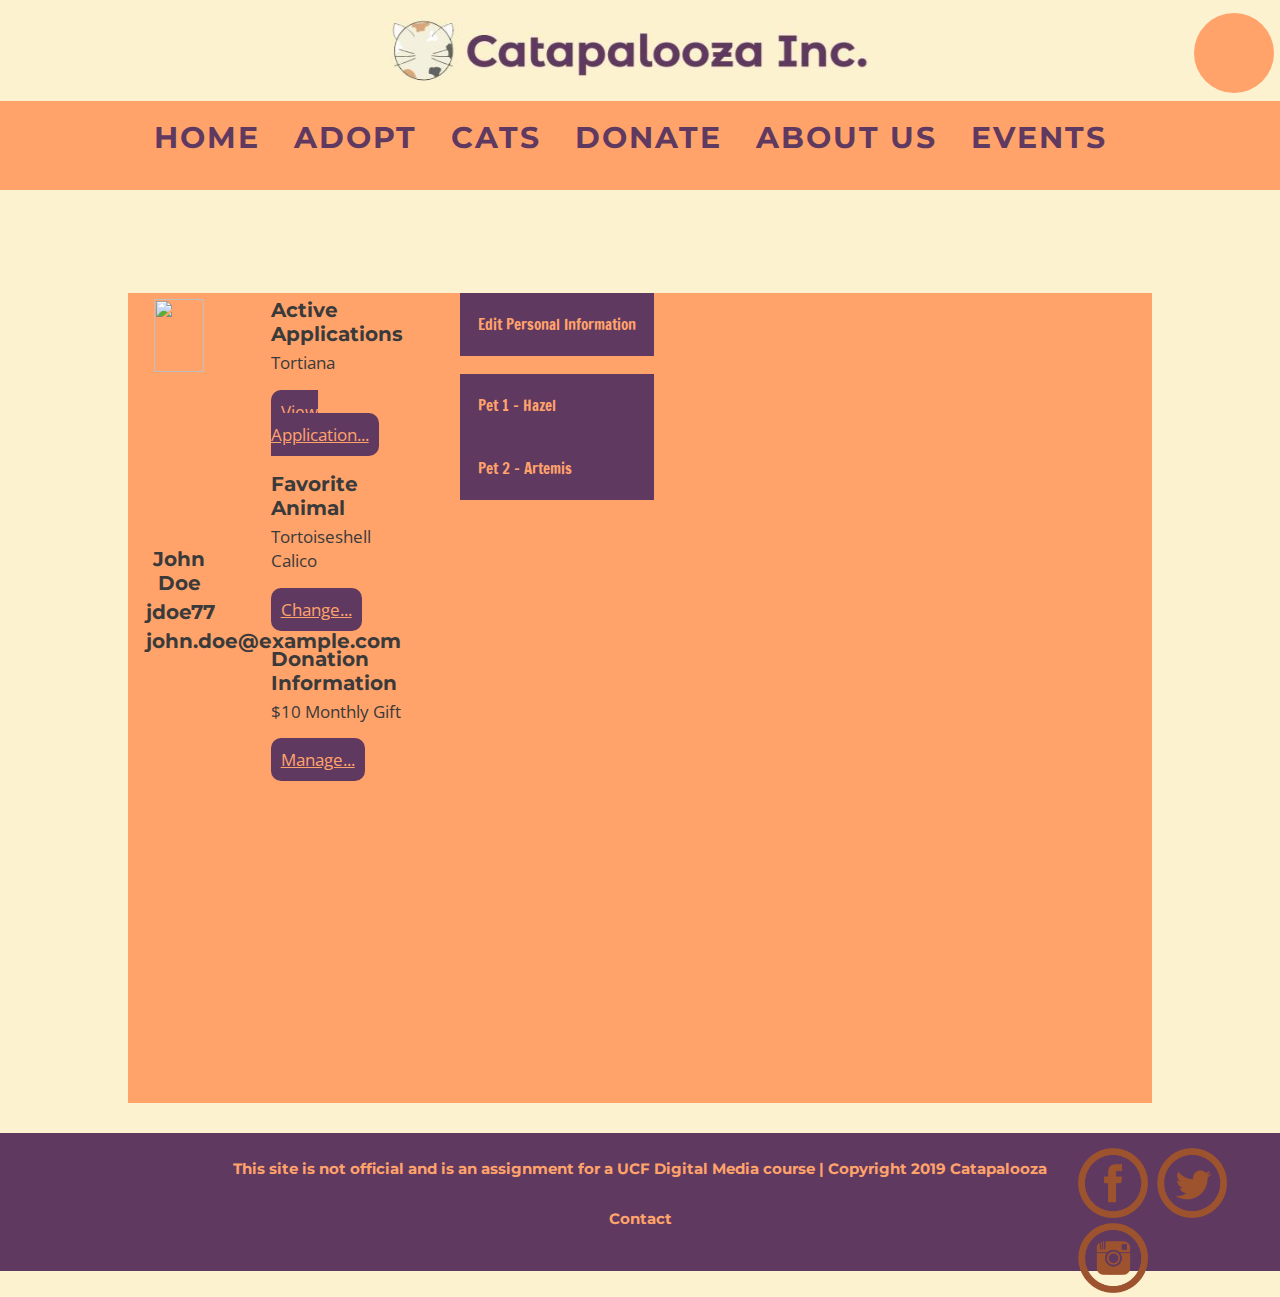
==== commit d396720c: "Update account.html" ====
--- a/wd40-DS1/account.html
+++ b/wd40-DS1/account.html
@@ -56,13 +56,13 @@
         <div class="section4 pure-u-3-8">
         <h3>Active Applications</h3>
         <p>Tortiana</p>
-        <a class="link" href="#">View Application...</a>
+        <p><a class="link" href="#">View Application...</a></p>
         <h3>Favorite Animal</h3>
         <p>Tortoiseshell Calico</p>
-        <a class="link" href="#">Change...</a>
+        <p><a class="link" href="#">Change...</a></p>
         <h3>Donation Information</h3>
         <p>$10 Monthly Gift</p>
-				<a class="link" href="#">Manage...</a>
+				<p><a class="link" href="#">Manage...</a></p>
         </div>
 
         <div class="section6 pure-u-13-24">
@@ -75,7 +75,8 @@
             <p>Username:</p>
             <input>
             <a class="link" href="#">Update Username</a>
-						<a class="link" href="#">Change password...</a>
+						<br><br>
+						<p><a class="link" href="#">Change password...</a></p>
             </div>
 
 						<br>
